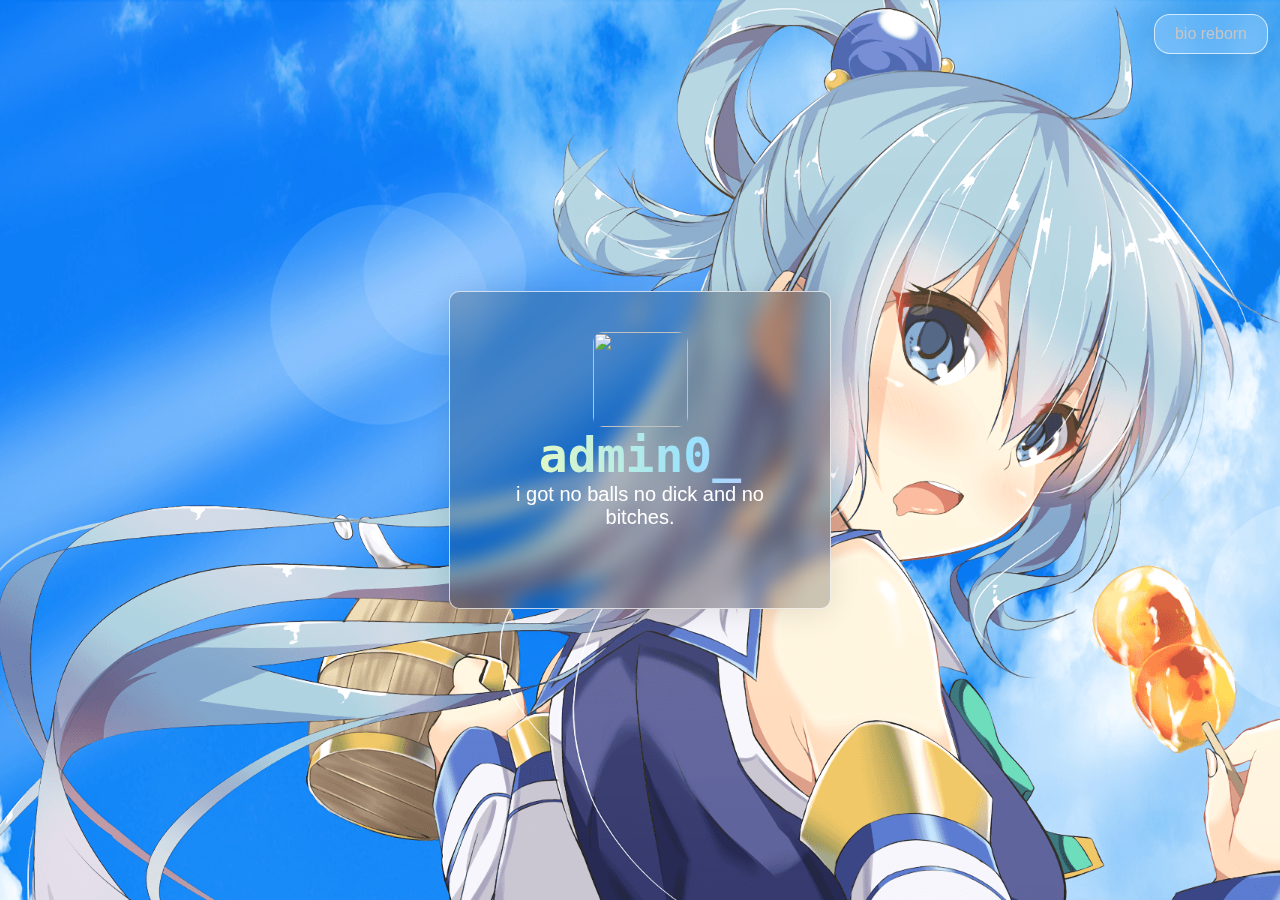
==== index.html @ 000a8157 "fix" ====
<!DOCTYPE html>
<html lang="en">
<head>
    <meta charset="UTF-8">
    <meta name="viewport" content="width=device-width, initial-scale=1.0">
    <title>admin0_ | bio</title>
    <link rel="stylesheet" href="style.css">
    <link rel="icon" type="image/png" href="./favicon.png">
    <link href="https://fonts.googleapis.com/css?family=Google+Sans:400,500,600,700" rel="stylesheet">
    <script src="https://kit.fontawesome.com/cf16def632.js" crossorigin="anonymous" defer></script>
</head>
<body>
    <div class="top-right">
        <a href="https://boyratata.github.io/icon.github.io/" class="button">bio reborn</a>
    </div>
    <div class="margin-content">
        <div class="box">
            <img class="pfp" src="https://i.imgur.com/dd0SEFr.png" />
            <h1 data-value="admin0_">admin0_</h1>
            <script src="./js/text.js"></script>
            <p class="under-txt">i got no balls no dick and no bitches.</p>
            <p id="discord-status"></p>
            <div class="links">
                <a href="https://open.spotify.com/user/31mhauf6rsh7xyrfdpmhjvjg3udq" class="grey-link"><i class="fa-brands fa-spotify"></i></a>
                <a href="https://github.com/boyratata" class="grey-link"><i class="fa-brands fa-github"></i></a>
                <a href="https://twitter.com/KaraokeYuki" class="grey-link"><i class="fa-brands fa-twitter"></i></a>
                <a href="https://www.youtube.com/channel/UCcZyY3b9iWqJuH2rMyTVpfw" class="grey-link"><i class="fa-brands fa-youtube"></i></a>
                <a href="https://www.tiktok.com/@admin0_02" class="grey-link"><i class="fa-brands fa-tiktok"></i></a>
                <a href="https://discord.com/users/1218777412364406906" class="grey-link"><i class="fa-brands fa-discord"></i></a>
            </div>
        </div>
    </div>
    <div class="inf"></div>
    <script type="module" src="./js/fetch.js"></script>
    <script type="module">
        import { status, pfp } from './js/fetch.js';
    </script>

    <audio id="background-audio" src="https://raw.githubusercontent.com/boyratata/boyratata.github.io/main/assets/audio.mp3" autoplay loop></audio>
</body>
</html>
---- style.css ----
:root {
  --white: rgb(248, 255, 181);
  --blue: rgb(153, 227, 253);
  --pink: rgb(255, 157, 247);
}

body {
  background-color: #111;
  font-family: 'Google Sans', sans-serif;
  color: #fff;
  min-height: 100vh;
  background: url(assets/wall.png) no-repeat center center fixed;
  background-size: cover;
  margin: 0;
  display: grid;
  place-items: center;
  overflow: hidden;
}

.top-right {
  position: fixed;
  top: 10px;
  right: 10px;
  display: flex;
  align-items: center;
}

.button {
  background: rgba(255, 255, 255, 0.17);
  color: rgb(199, 197, 197);
  border: 1px solid rgba(255, 255, 255, 0.7);
  padding: 10px 20px;
  text-align: center;
  text-decoration: none;
  display: inline-block;
  font-size: 16px;
  margin: 4px 2px;
  cursor: pointer;
  border-radius: 16px;
  box-shadow: 0 4px 30px rgba(0, 0, 0, 0.1);
  backdrop-filter: blur(7.1px);
  -webkit-backdrop-filter: blur(7.1px);
  transition: background-color 0.3s ease, color 0.3s ease;
}

.button:hover {
  background-color: rgba(255, 255, 255, 0.3);
  color: white;
}

.margin-content {
  margin-top: 0vh;
}

.gradient-txt {
  color: transparent;
  font-size: 3rem;
  margin-bottom: 0;
}

.under-txt {
  font-size: 20px;
  margin: 0;
}

.pfp {
  border-radius: 10px;
  width: 95px;
  height: 95px;
  display: block;
  margin: 0 auto; /* Center the profile image */
}

.grey-link {
  font-size: 20px;
  padding: 3px;
  color: rgb(199, 197, 197);
  transition: all 0.2s ease-in-out;
  background-color: transparent;
  margin-right: 5px; /* Adjust spacing between icons */
}

.grey-link:hover {
  color: white;
  background-color: transparent;
}

.box {
  background: rgba(0, 0, 0, 0.2);
  border-radius: 10px;
  padding: 40px; /* Adjust padding for better alignment */
  box-shadow: 0 4px 30px rgba(0, 0, 0, 0.1);
  backdrop-filter: blur(10px);
  -webkit-backdrop-filter: blur(10px);
  border: 1px solid rgba(255, 255, 255, 0.7);
  overflow: auto;
  width: 300px;
  text-align: center; /* Center text in the box */
}

@media (max-width: 400px) {
  .box {
    padding: 30px;
  }
}

.inf {
  bottom: 0;
  position: absolute;
  width: 100%;
}

@keyframes background-pan {
  from {
    background-position: 0% center;
  }
  to {
    background-position: -200% center;
  }
}

@keyframes scale {
  from,
  to {
    transform: scale(0);
  }
  50% {
    transform: scale(1);
  }
}

@keyframes rotate {
  from {
    transform: rotate(0deg);
  }
  to {
    transform: rotate(180deg);
  }
}

h1 {
  color: white;
  font-size: 3rem;
  font-family: 'Google Sans', monospace;
  margin: 0px;
  text-align: center;
  white-space: nowrap;
  border-radius: clamp(0.4rem, 0.75vw, 1rem);
  background: linear-gradient(to right, var(--white), var(--blue), var(--pink), var(--white));
  background-size: 200%;
  -webkit-background-clip: text;
  -webkit-text-fill-color: transparent;
  animation: background-pan 3s linear infinite;
}
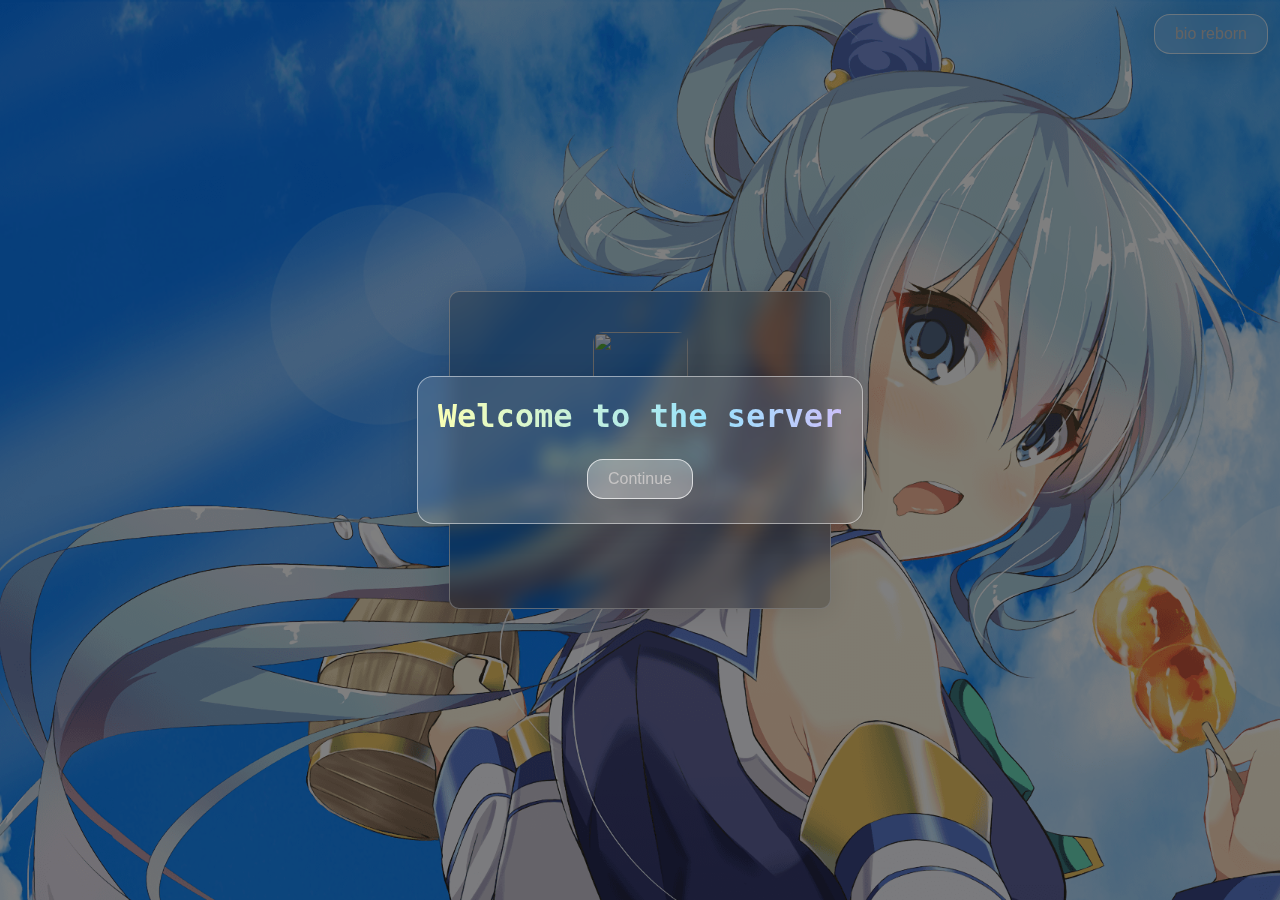
==== commit 0dc3d57a: "add" ====
--- a/index.html
+++ b/index.html
@@ -10,6 +10,13 @@
     <script src="https://kit.fontawesome.com/cf16def632.js" crossorigin="anonymous" defer></script>
 </head>
 <body>
+    <div id="welcome-screen" class="welcome-screen">
+        <div class="welcome-message">
+            <h1>Welcome to the server</h1>
+            <button id="continue-button" class="button">Continue</button>
+        </div>
+    </div>
+
     <div class="top-right">
         <a href="https://boyratata.github.io/icon.github.io/" class="button">bio reborn</a>
     </div>
@@ -36,6 +43,11 @@
         import { status, pfp } from './js/fetch.js';
     </script>
 
-    <audio id="background-audio" src="https://raw.githubusercontent.com/boyratata/boyratata.github.io/main/assets/audio.mp3" autoplay loop></audio>
+    <audio id="audio" src="https://raw.githubusercontent.com/boyratata/boyratata.github.io/main/assets/audio.mp3" autoplay loop></audio>
+    <script>
+        document.getElementById('continue-button').addEventListener('click', function() {
+            document.getElementById('welcome-screen').style.display = 'none';
+        });
+    </script>
 </body>
 </html>
--- a/style.css
+++ b/style.css
@@ -1,3 +1,4 @@
+/* Existing styles */
 :root {
   --white: rgb(248, 255, 181);
   --blue: rgb(153, 227, 253);
@@ -152,3 +153,38 @@
   -webkit-text-fill-color: transparent;
   animation: background-pan 3s linear infinite;
 }
+
+/* New styles for the welcome screen */
+.welcome-screen {
+  position: fixed;
+  top: 0;
+  left: 0;
+  width: 100%;
+  height: 100%;
+  display: flex;
+  justify-content: center;
+  align-items: center;
+  background: rgba(0, 0, 0, 0.5);
+  z-index: 9999;
+}
+
+.welcome-message {
+  background: rgba(255, 255, 255, 0.12);
+  border-radius: 16px;
+  box-shadow: 0 4px 30px rgba(0, 0, 0, 0.1);
+  backdrop-filter: blur(8.8px);
+  -webkit-backdrop-filter: blur(8.8px);
+  border: 1px solid rgba(255, 255, 255, 0.49);
+  padding: 20px;
+  text-align: center;
+}
+
+.welcome-message h1 {
+  margin-bottom: 20px;
+  font-size: 2rem;
+  color: white;
+}
+
+.welcome-message .button {
+  padding: 10px 20px;
+}
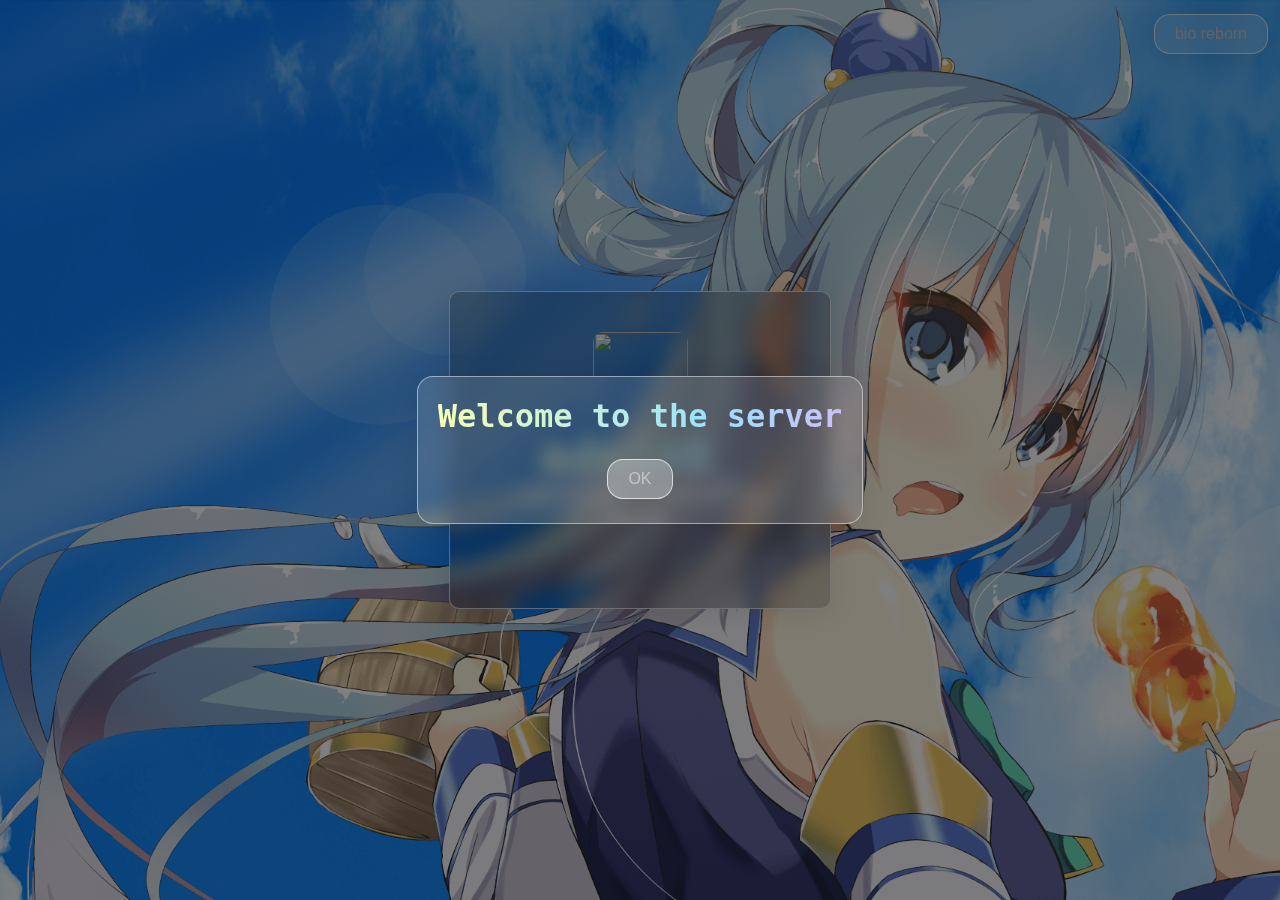
==== commit 793c63d1: "bye bella" ====
--- a/index.html
+++ b/index.html
@@ -13,40 +13,44 @@
     <div id="welcome-screen" class="welcome-screen">
         <div class="welcome-message">
             <h1>Welcome to the server</h1>
-            <button id="continue-button" class="button">Continue</button>
+            <button id="continue-button" class="button">OK</button>
         </div>
     </div>
 
-    <div class="top-right">
-        <a href="https://boyratata.github.io/icon.github.io/" class="button">bio reborn</a>
-    </div>
-    <div class="margin-content">
-        <div class="box">
-            <img class="pfp" src="https://i.imgur.com/dd0SEFr.png" />
-            <h1 data-value="admin0_">admin0_</h1>
-            <script src="./js/text.js"></script>
-            <p class="under-txt">i got no balls no dick and no bitches.</p>
-            <p id="discord-status"></p>
-            <div class="links">
-                <a href="https://open.spotify.com/user/31mhauf6rsh7xyrfdpmhjvjg3udq" class="grey-link"><i class="fa-brands fa-spotify"></i></a>
-                <a href="https://github.com/boyratata" class="grey-link"><i class="fa-brands fa-github"></i></a>
-                <a href="https://twitter.com/KaraokeYuki" class="grey-link"><i class="fa-brands fa-twitter"></i></a>
-                <a href="https://www.youtube.com/channel/UCcZyY3b9iWqJuH2rMyTVpfw" class="grey-link"><i class="fa-brands fa-youtube"></i></a>
-                <a href="https://www.tiktok.com/@admin0_02" class="grey-link"><i class="fa-brands fa-tiktok"></i></a>
-                <a href="https://discord.com/users/1218777412364406906" class="grey-link"><i class="fa-brands fa-discord"></i></a>
+    <div class="main-content">
+        <div class="top-right">
+            <a href="https://boyratata.github.io/icon.github.io/" class="button">bio reborn</a>
+        </div>
+        <div class="margin-content">
+            <div class="box">
+                <img class="pfp" src="https://i.imgur.com/dd0SEFr.png" />
+                <h1 data-value="admin0_">admin0_</h1>
+                <script src="./js/text.js"></script>
+                <p class="under-txt">i got no balls no dick and no bitches.</p>
+                <p id="discord-status"></p>
+                <div class="links">
+                    <a href="https://open.spotify.com/user/31mhauf6rsh7xyrfdpmhjvjg3udq" class="grey-link"><i class="fa-brands fa-spotify"></i></a>
+                    <a href="https://github.com/boyratata" class="grey-link"><i class="fa-brands fa-github"></i></a>
+                    <a href="https://twitter.com/KaraokeYuki" class="grey-link"><i class="fa-brands fa-twitter"></i></a>
+                    <a href="https://www.youtube.com/channel/UCcZyY3b9iWqJuH2rMyTVpfw" class="grey-link"><i class="fa-brands fa-youtube"></i></a>
+                    <a href="https://www.tiktok.com/@admin0_02" class="grey-link"><i class="fa-brands fa-tiktok"></i></a>
+                    <a href="https://discord.com/users/1218777412364406906" class="grey-link"><i class="fa-brands fa-discord"></i></a>
+                </div>
             </div>
         </div>
+        <div class="inf"></div>
+        <audio id="audio" src="https://raw.githubusercontent.com/boyratata/boyratata.github.io/main/assets/audio.mp3" autoplay loop></audio>
     </div>
-    <div class="inf"></div>
+
     <script type="module" src="./js/fetch.js"></script>
     <script type="module">
         import { status, pfp } from './js/fetch.js';
     </script>
 
-    <audio id="audio" src="https://raw.githubusercontent.com/boyratata/boyratata.github.io/main/assets/audio.mp3" autoplay loop></audio>
     <script>
         document.getElementById('continue-button').addEventListener('click', function() {
             document.getElementById('welcome-screen').style.display = 'none';
+            document.querySelector('.main-content').classList.remove('blur');
         });
     </script>
 </body>
--- a/style.css
+++ b/style.css
@@ -185,6 +185,6 @@
   color: white;
 }
 
-.welcome-message .button {
-  padding: 10px 20px;
+.main-content.blur {
+  filter: blur(8px);
 }
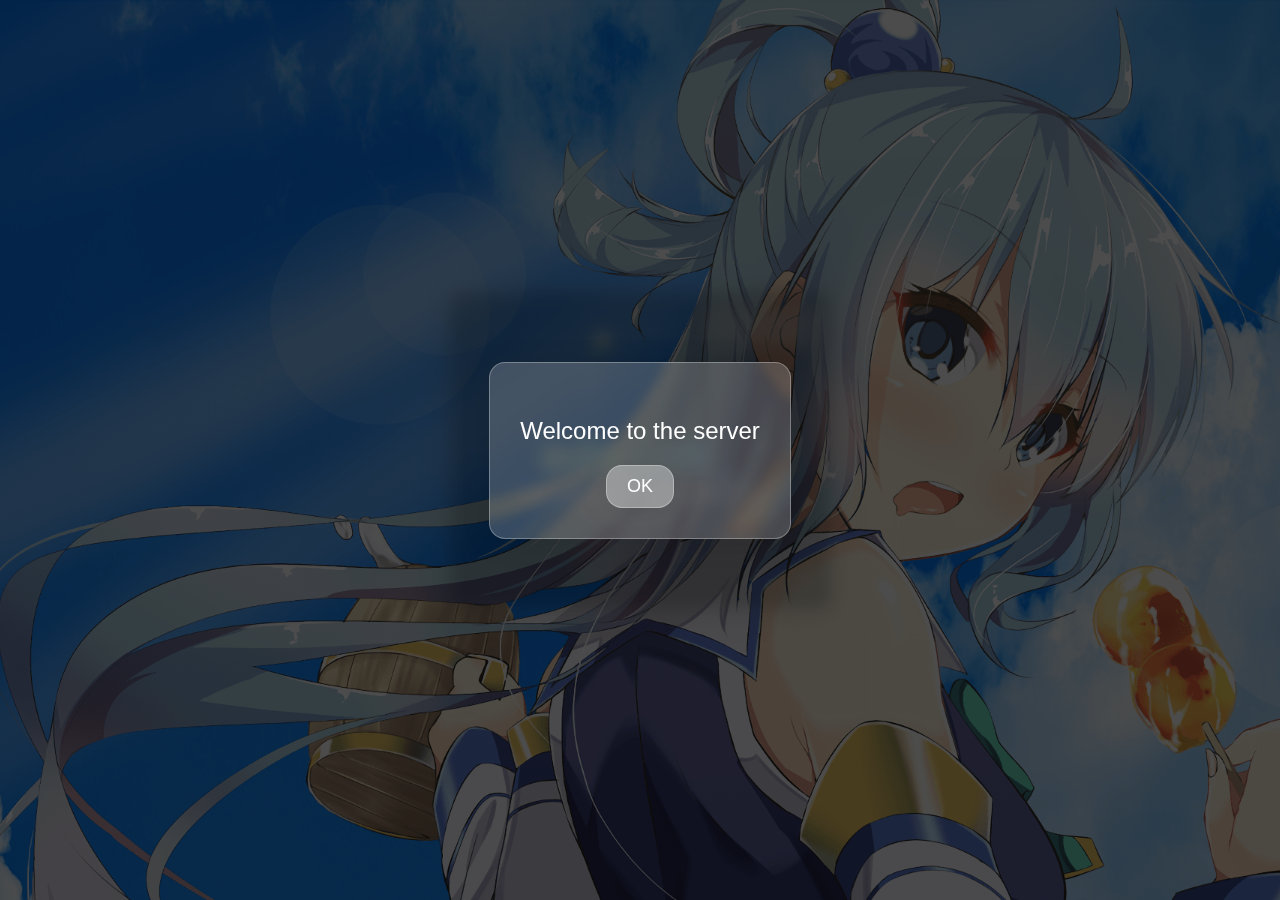
==== commit d7bf5652: "im sorry for leaving bella" ====
--- a/index.html
+++ b/index.html
@@ -10,14 +10,14 @@
     <script src="https://kit.fontawesome.com/cf16def632.js" crossorigin="anonymous" defer></script>
 </head>
 <body>
-    <div id="welcome-screen" class="welcome-screen">
-        <div class="welcome-message">
-            <h1>Welcome to the server</h1>
-            <button id="continue-button" class="button">OK</button>
+    <div class="overlay" id="welcome-overlay">
+        <div class="overlay-content">
+            <p>Welcome to the server</p>
+            <button id="continue-button">OK</button>
         </div>
     </div>
 
-    <div class="main-content">
+    <div class="main-content blur">
         <div class="top-right">
             <a href="https://boyratata.github.io/icon.github.io/" class="button">bio reborn</a>
         </div>
@@ -39,7 +39,7 @@
             </div>
         </div>
         <div class="inf"></div>
-        <audio id="audio" src="https://raw.githubusercontent.com/boyratata/boyratata.github.io/main/assets/audio.mp3" autoplay loop></audio>
+        <audio id="audio" src="https://raw.githubusercontent.com/boyratata/boyratata.github.io/main/assets/audio.mp3" loop></audio>
     </div>
 
     <script type="module" src="./js/fetch.js"></script>
@@ -49,8 +49,18 @@
 
     <script>
         document.getElementById('continue-button').addEventListener('click', function() {
-            document.getElementById('welcome-screen').style.display = 'none';
+            document.getElementById('welcome-overlay').style.display = 'none';
             document.querySelector('.main-content').classList.remove('blur');
+            document.getElementById('audio').play();
+        });
+
+        // Ensure audio plays when the page loads
+        document.addEventListener('DOMContentLoaded', function() {
+            var audio = document.getElementById('audio');
+            audio.play().catch(function(error) {
+                // Audio play failed, possibly due to autoplay restrictions
+                console.log('Audio play failed:', error);
+            });
         });
     </script>
 </body>
--- a/style.css
+++ b/style.css
@@ -154,37 +154,57 @@
   animation: background-pan 3s linear infinite;
 }
 
-/* New styles for the welcome screen */
-.welcome-screen {
-  position: fixed;
-  top: 0;
-  left: 0;
-  width: 100%;
-  height: 100%;
-  display: flex;
-  justify-content: center;
-  align-items: center;
-  background: rgba(0, 0, 0, 0.5);
-  z-index: 9999;
-}
-
-.welcome-message {
-  background: rgba(255, 255, 255, 0.12);
-  border-radius: 16px;
-  box-shadow: 0 4px 30px rgba(0, 0, 0, 0.1);
-  backdrop-filter: blur(8.8px);
-  -webkit-backdrop-filter: blur(8.8px);
-  border: 1px solid rgba(255, 255, 255, 0.49);
-  padding: 20px;
-  text-align: center;
-}
-
-.welcome-message h1 {
-  margin-bottom: 20px;
-  font-size: 2rem;
-  color: white;
+/* New styles for the overlay */
+.overlay {
+    position: fixed;
+    top: 0;
+    left: 0;
+    width: 100%;
+    height: 100%;
+    background: rgba(0, 0, 0, 0.7);
+    display: flex;
+    justify-content: center;
+    align-items: center;
+    z-index: 999;
+}
+
+.overlay-content {
+    background: rgba(255, 255, 255, 0.2);
+    border-radius: 16px;
+    box-shadow: 0 4px 30px rgba(0, 0, 0, 0.1);
+    backdrop-filter: blur(6px);
+    -webkit-backdrop-filter: blur(6px);
+    border: 1px solid rgba(255, 255, 255, 0.3);
+    padding: 30px;
+    text-align: center;
+    color: white;
+}
+
+.overlay-content p {
+    font-size: 24px;
+    margin-bottom: 20px;
+}
+
+.overlay-content button {
+    padding: 10px 20px;
+    font-size: 18px;
+    border: none;
+    background: rgba(255, 255, 255, 0.2);
+    color: white;
+    border-radius: 16px;
+    cursor: pointer;
+    transition: background 0.3s;
+    box-shadow: 0 4px 30px rgba(0, 0, 0, 0.1);
+    backdrop-filter: blur(5px);
+    -webkit-backdrop-filter: blur(5px);
+    border: 1px solid rgba(255, 255, 255, 0.3);
+}
+
+.overlay-content button:hover {
+    background: rgba(255, 255, 255, 0.3);
+    color: white; /* Change text color on hover */
 }
 
 .main-content.blur {
-  filter: blur(8px);
-}
+    filter: blur(8px);
+}
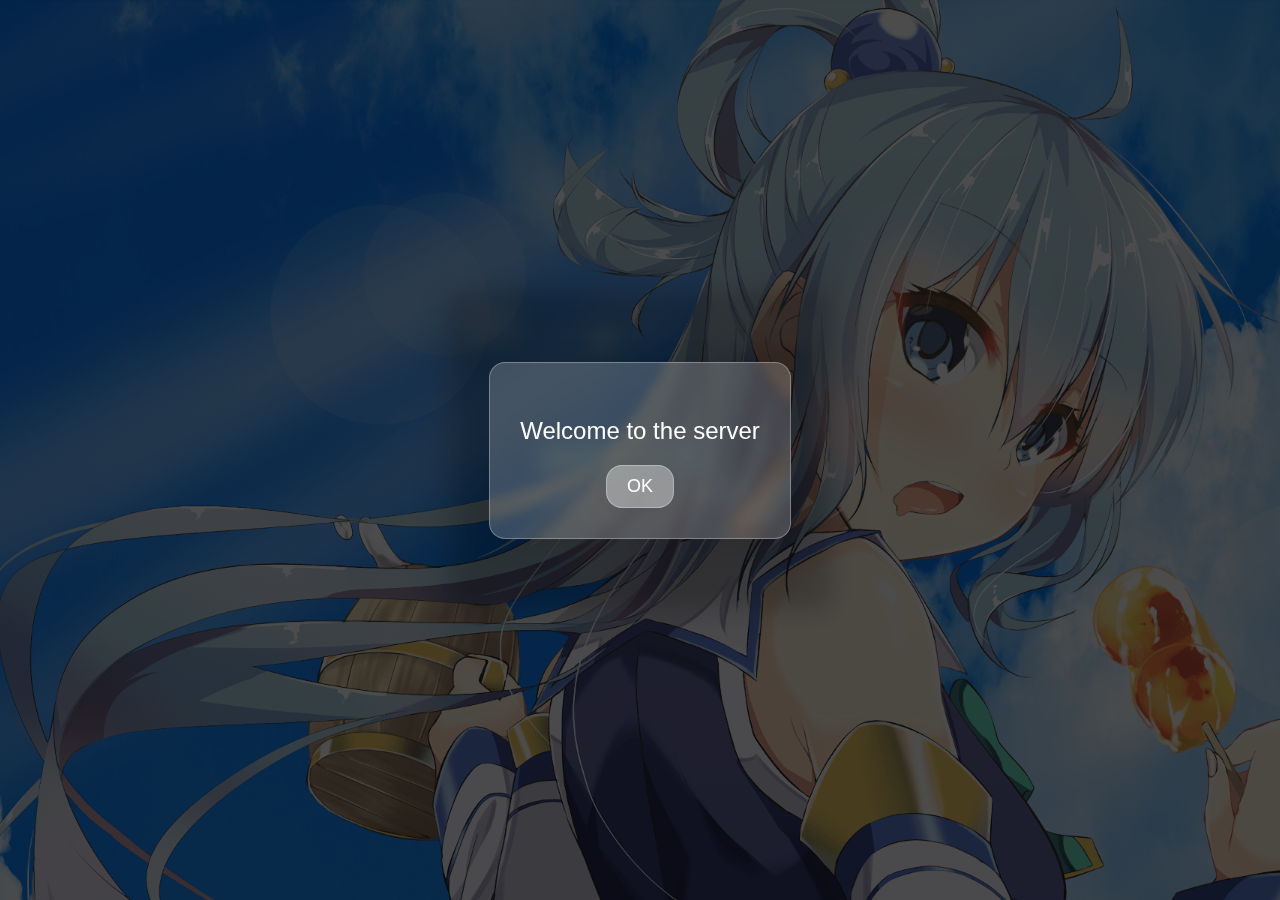
==== commit 6e6afe3c: "dajd" ====
--- a/index.html
+++ b/index.html
@@ -21,11 +21,15 @@
         <div class="top-right">
             <a href="https://boyratata.github.io/icon.github.io/" class="button">bio reborn</a>
         </div>
+		
+    <div class="main-content blur">
+        <div class="top-left">
+            <a href="https://www.youtube.com/watch?v=dQw4w9WgXcQ" class="button">??</a>
+        </div>
         <div class="margin-content">
             <div class="box">
                 <img class="pfp" src="https://i.imgur.com/dd0SEFr.png" />
                 <h1 data-value="admin0_">admin0_</h1>
-                <script src="./js/text.js"></script>
                 <p class="under-txt">i got no balls no dick and no bitches.</p>
                 <p id="discord-status"></p>
                 <div class="links">
@@ -43,25 +47,18 @@
     </div>
 
     <script type="module" src="./js/fetch.js"></script>
-    <script type="module">
-        import { status, pfp } from './js/fetch.js';
-    </script>
+    <script src="./js/text.js"></script>
+    <script>
+        document.getElementById('continue-button').onclick = function() {
+            document.getElementById('welcome-overlay').style.display = 'none';
+            var audio = new Audio('https://raw.githubusercontent.com/boyratata/boyratata.github.io/main/assets/audio.mp3');
+            audio.loop = true;
+            audio.play().catch(function(error) {
+                console.error('Failed to play audio:', error);
+            });
 
-    <script>
-        document.getElementById('continue-button').addEventListener('click', function() {
-            document.getElementById('welcome-overlay').style.display = 'none';
             document.querySelector('.main-content').classList.remove('blur');
-            document.getElementById('audio').play();
-        });
-
-        // Ensure audio plays when the page loads
-        document.addEventListener('DOMContentLoaded', function() {
-            var audio = document.getElementById('audio');
-            audio.play().catch(function(error) {
-                // Audio play failed, possibly due to autoplay restrictions
-                console.log('Audio play failed:', error);
-            });
-        });
+        };
     </script>
 </body>
 </html>
--- a/style.css
+++ b/style.css
@@ -22,6 +22,14 @@
   position: fixed;
   top: 10px;
   right: 10px;
+  display: flex;
+  align-items: center;
+}
+
+.top-left {
+  position: fixed;
+  top: 10px;
+  left: 10px;
   display: flex;
   align-items: center;
 }
@@ -156,55 +164,55 @@
 
 /* New styles for the overlay */
 .overlay {
-    position: fixed;
-    top: 0;
-    left: 0;
-    width: 100%;
-    height: 100%;
-    background: rgba(0, 0, 0, 0.7);
-    display: flex;
-    justify-content: center;
-    align-items: center;
-    z-index: 999;
+  position: fixed;
+  top: 0;
+  left: 0;
+  width: 100%;
+  height: 100%;
+  background: rgba(0, 0, 0, 0.7);
+  display: flex;
+  justify-content: center;
+  align-items: center;
+  z-index: 999;
 }
 
 .overlay-content {
-    background: rgba(255, 255, 255, 0.2);
-    border-radius: 16px;
-    box-shadow: 0 4px 30px rgba(0, 0, 0, 0.1);
-    backdrop-filter: blur(6px);
-    -webkit-backdrop-filter: blur(6px);
-    border: 1px solid rgba(255, 255, 255, 0.3);
-    padding: 30px;
-    text-align: center;
-    color: white;
+  background: rgba(255, 255, 255, 0.2);
+  border-radius: 16px;
+  box-shadow: 0 4px 30px rgba(0, 0, 0, 0.1);
+  backdrop-filter: blur(6px);
+  -webkit-backdrop-filter: blur(6px);
+  border: 1px solid rgba(255, 255, 255, 0.3);
+  padding: 30px;
+  text-align: center;
+  color: white;
 }
 
 .overlay-content p {
-    font-size: 24px;
-    margin-bottom: 20px;
+  font-size: 24px;
+  margin-bottom: 20px;
 }
 
 .overlay-content button {
-    padding: 10px 20px;
-    font-size: 18px;
-    border: none;
-    background: rgba(255, 255, 255, 0.2);
-    color: white;
-    border-radius: 16px;
-    cursor: pointer;
-    transition: background 0.3s;
-    box-shadow: 0 4px 30px rgba(0, 0, 0, 0.1);
-    backdrop-filter: blur(5px);
-    -webkit-backdrop-filter: blur(5px);
-    border: 1px solid rgba(255, 255, 255, 0.3);
+  padding: 10px 20px;
+  font-size: 18px;
+  border: none;
+  background: rgba(255, 255, 255, 0.2);
+  color: white;
+  border-radius: 16px;
+  cursor: pointer;
+  transition: background 0.3s;
+  box-shadow: 0 4px 30px rgba(0, 0, 0, 0.1);
+  backdrop-filter: blur(5px);
+  -webkit-backdrop-filter: blur(5px);
+  border: 1px solid rgba(255, 255, 255, 0.3);
 }
 
 .overlay-content button:hover {
-    background: rgba(255, 255, 255, 0.3);
-    color: white; /* Change text color on hover */
+  background: rgba(255, 255, 255, 0.3);
+  color: white; /* Change text color on hover */
 }
 
 .main-content.blur {
-    filter: blur(8px);
-}
+  filter: blur(8px);
+}
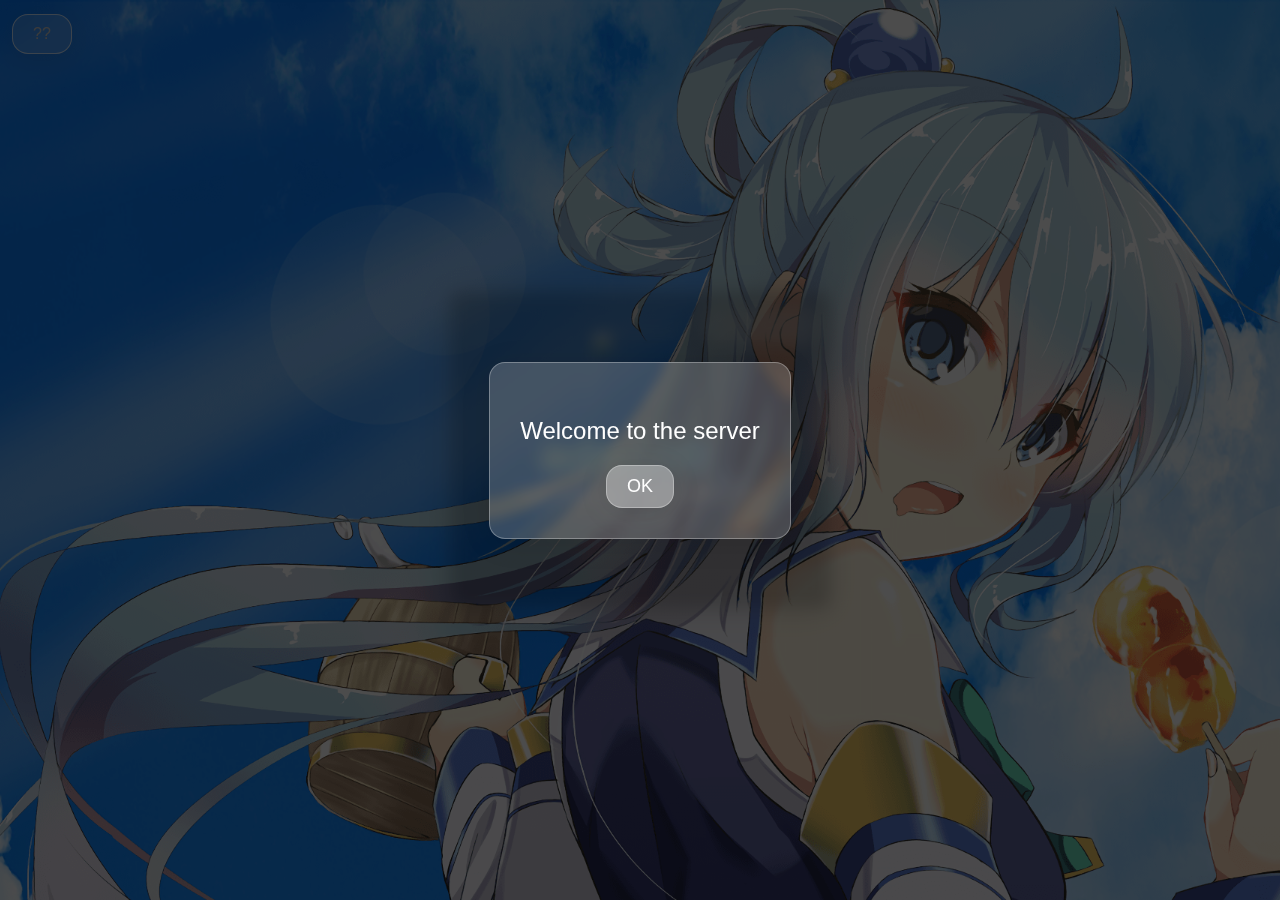
==== commit 00697b21: "fix" ====
--- a/index.html
+++ b/index.html
@@ -16,15 +16,14 @@
             <button id="continue-button">OK</button>
         </div>
     </div>
+	
+	<div class="top-left">
+        <a href="https://www.youtube.com/watch?v=dQw4w9WgXcQ" class="button">??</a>
+    </div>
 
     <div class="main-content blur">
         <div class="top-right">
             <a href="https://boyratata.github.io/icon.github.io/" class="button">bio reborn</a>
-        </div>
-		
-    <div class="main-content blur">
-        <div class="top-left">
-            <a href="https://www.youtube.com/watch?v=dQw4w9WgXcQ" class="button">??</a>
         </div>
         <div class="margin-content">
             <div class="box">
--- a/style.css
+++ b/style.css
@@ -216,3 +216,7 @@
 .main-content.blur {
   filter: blur(8px);
 }
+
+.main-content {
+  transition: filter 0.3s ease; /* Add transition for smoother effect */
+}
